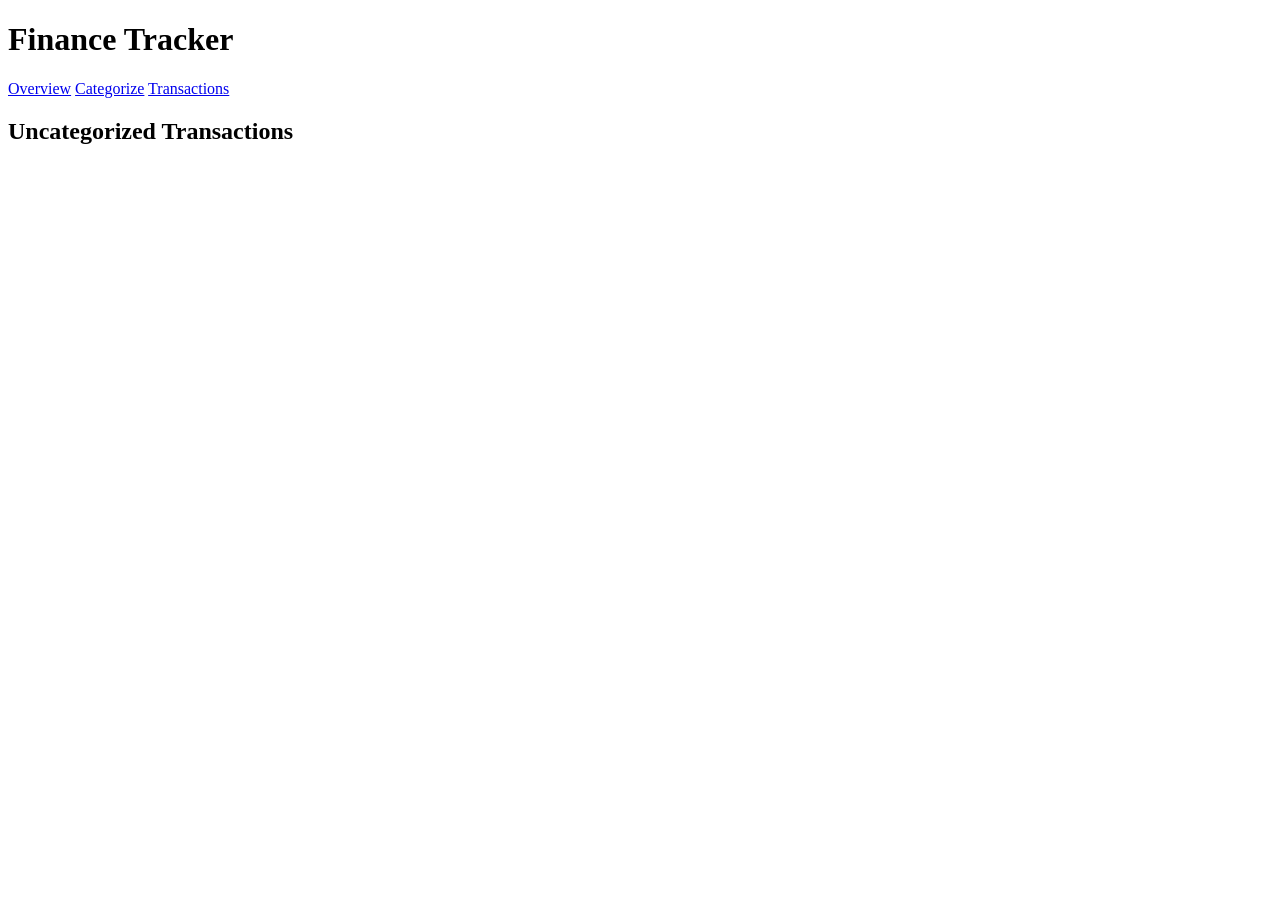
==== frontend/html/categorize.html @ 7ae220b3 "first commit" ====
<!DOCTYPE html>
<html lang="en">
<head>
    <meta charset="UTF-8">
    <meta name="viewport" content="width=device-width, initial-scale=1.0">
    <title>Categorize — Finance Tracker</title>
    <link rel="stylesheet" href="/css/styles.css">
    <link rel="stylesheet" href="/css/categorize.css">
</head>
<body>
    <header>
        <h1>Finance Tracker</h1>
        <nav>
            <a href="/">Overview</a>
            <a href="/categorize" class="active">Categorize</a>
            <a href="/transactions">Transactions</a>
        </nav>
    </header>

    <main>
        <section class="categorize-section">
            <div class="categorize-header">
                <h2>Uncategorized Transactions</h2>
                <span class="counter" id="counter"></span>
            </div>

            <div class="transaction-card" id="current-transaction"></div>

            <div class="categorize-controls" id="controls" style="display:none;">
                <div class="category-input-wrapper">
                    <input type="text" id="category-input" list="category-list" placeholder="Type or select a category..." autocomplete="off">
                    <datalist id="category-list"></datalist>
                </div>
                <div class="control-buttons">
                    <button id="save-btn" class="btn-save">Save & Next</button>
                    <button id="skip-btn" class="btn-skip">Skip</button>
                </div>
            </div>
        </section>
    </main>

    <script src="/js/common.js"></script>
    <script src="/js/categorize.js"></script>
</body>
</html>
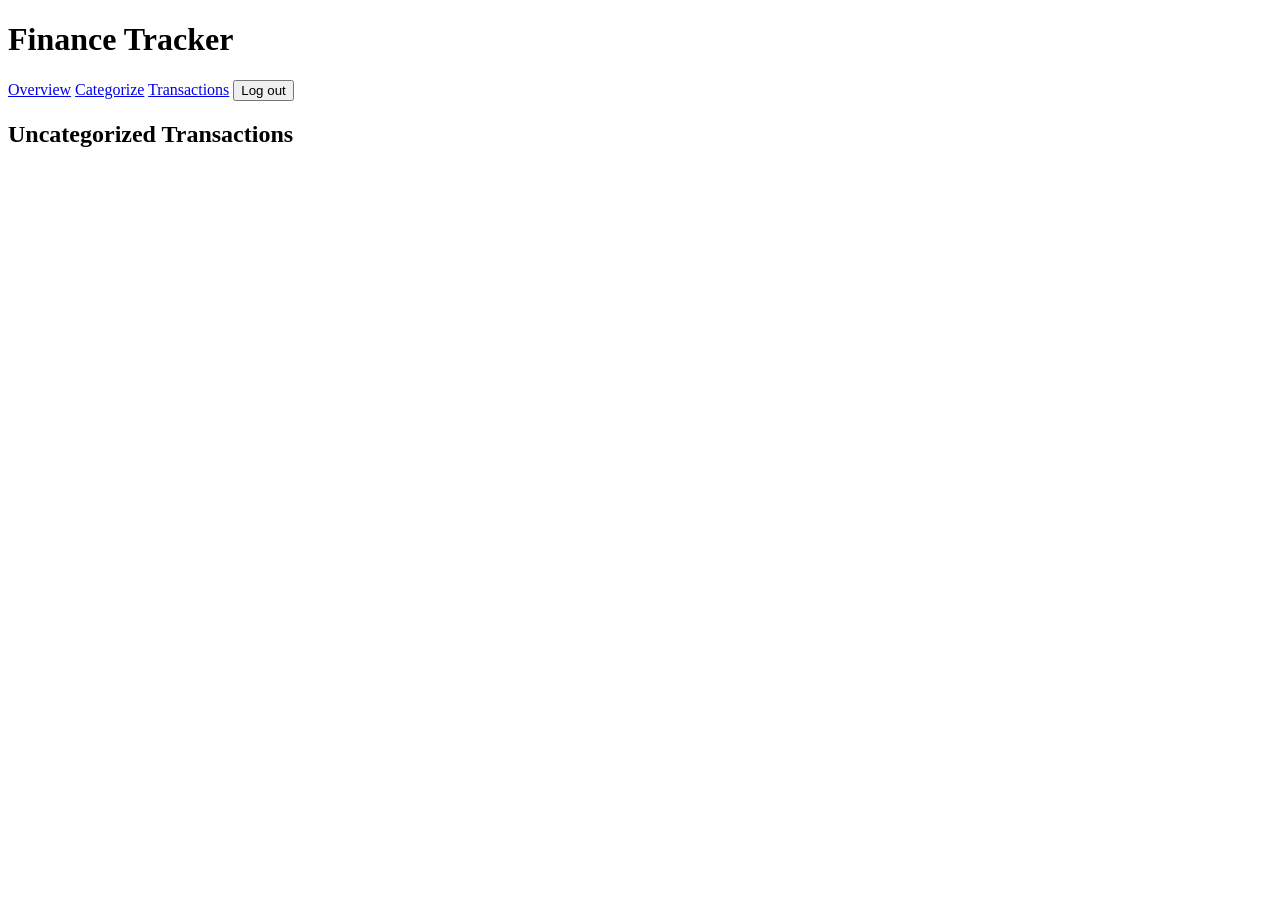
==== commit 9efed09c: "feat: add user login, login validation, form, move pages behind login validation, users table" ====
--- a/frontend/html/categorize.html
+++ b/frontend/html/categorize.html
@@ -12,8 +12,10 @@
         <h1>Finance Tracker</h1>
         <nav>
             <a href="/">Overview</a>
-            <a href="/categorize" class="active">Categorize</a>
+            <a href="/categorize" class="active" aria-current="page">Categorize</a>
             <a href="/transactions">Transactions</a>
+            <span class="header-user" id="logged-user"></span>
+            <button class="btn-logout" title="Log out">Log out</button>
         </nav>
     </header>
 
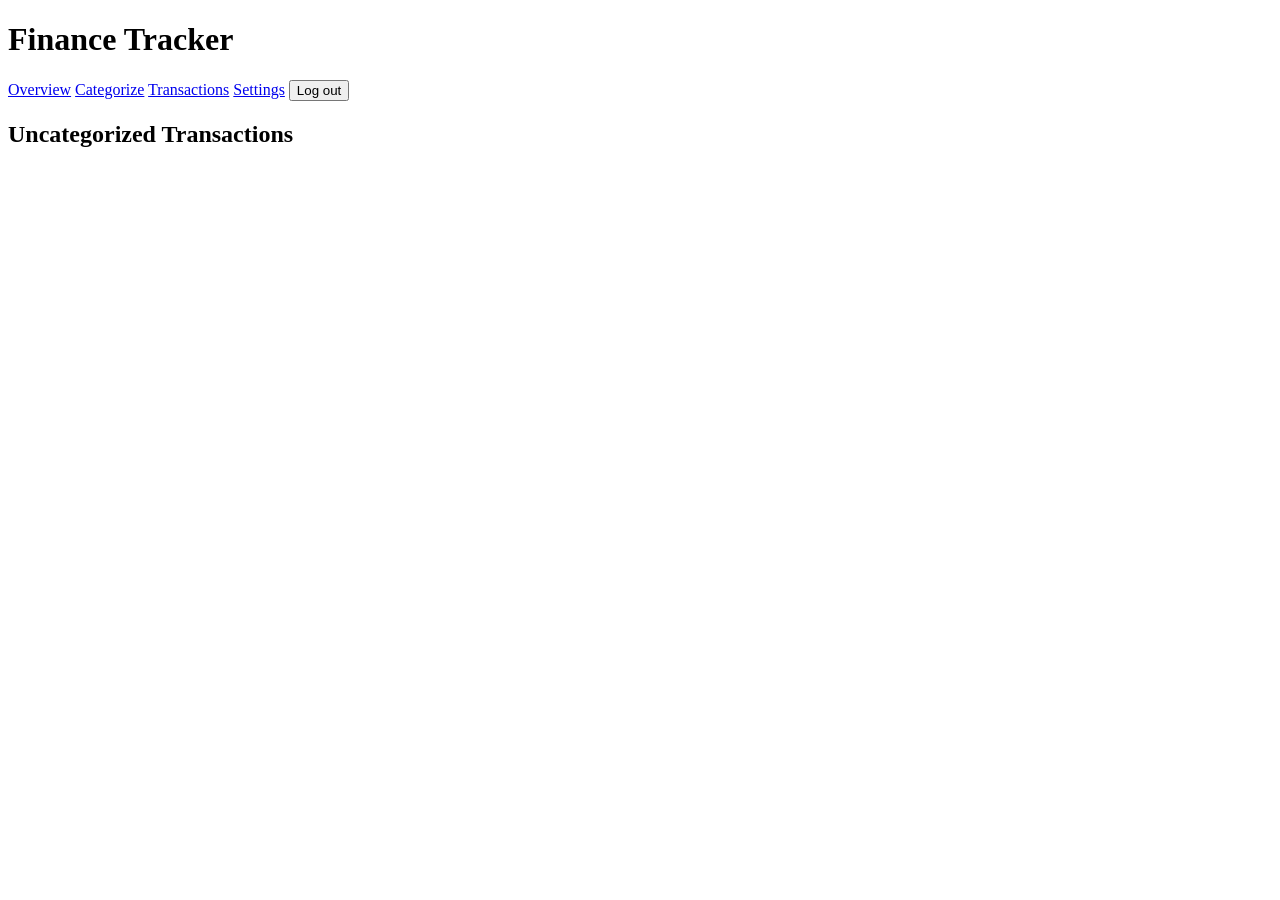
==== commit e63dd6a7: "feat: improve ux of dashboard" ====
--- a/frontend/html/categorize.html
+++ b/frontend/html/categorize.html
@@ -4,6 +4,11 @@
     <meta charset="UTF-8">
     <meta name="viewport" content="width=device-width, initial-scale=1.0">
     <title>Categorize — Finance Tracker</title>
+    <link rel="manifest" href="/manifest.json">
+    <meta name="theme-color" content="#121212">
+    <link rel="apple-touch-icon" href="/icons/apple-touch-icon.png">
+    <meta name="apple-mobile-web-app-capable" content="yes">
+    <meta name="apple-mobile-web-app-status-bar-style" content="black-translucent">
     <link rel="stylesheet" href="/css/styles.css">
     <link rel="stylesheet" href="/css/categorize.css">
 </head>
@@ -14,6 +19,7 @@
             <a href="/">Overview</a>
             <a href="/categorize" class="active" aria-current="page">Categorize</a>
             <a href="/transactions">Transactions</a>
+            <a href="/settings">Settings</a>
             <span class="header-user" id="logged-user"></span>
             <button class="btn-logout" title="Log out">Log out</button>
         </nav>
@@ -32,6 +38,14 @@
                 <div class="category-input-wrapper">
                     <input type="text" id="category-input" list="category-list" placeholder="Type or select a category..." autocomplete="off">
                     <datalist id="category-list"></datalist>
+                    <div class="suggested-hint" id="suggested-hint" hidden></div>
+                </div>
+                <div class="category-chips" id="category-chips"></div>
+                <div class="apply-all-row" id="apply-all-row" hidden>
+                    <label class="apply-all-label">
+                        <input type="checkbox" id="apply-all-checkbox">
+                        <span id="apply-all-text"></span>
+                    </label>
                 </div>
                 <div class="control-buttons">
                     <button id="save-btn" class="btn-save">Save & Next</button>
